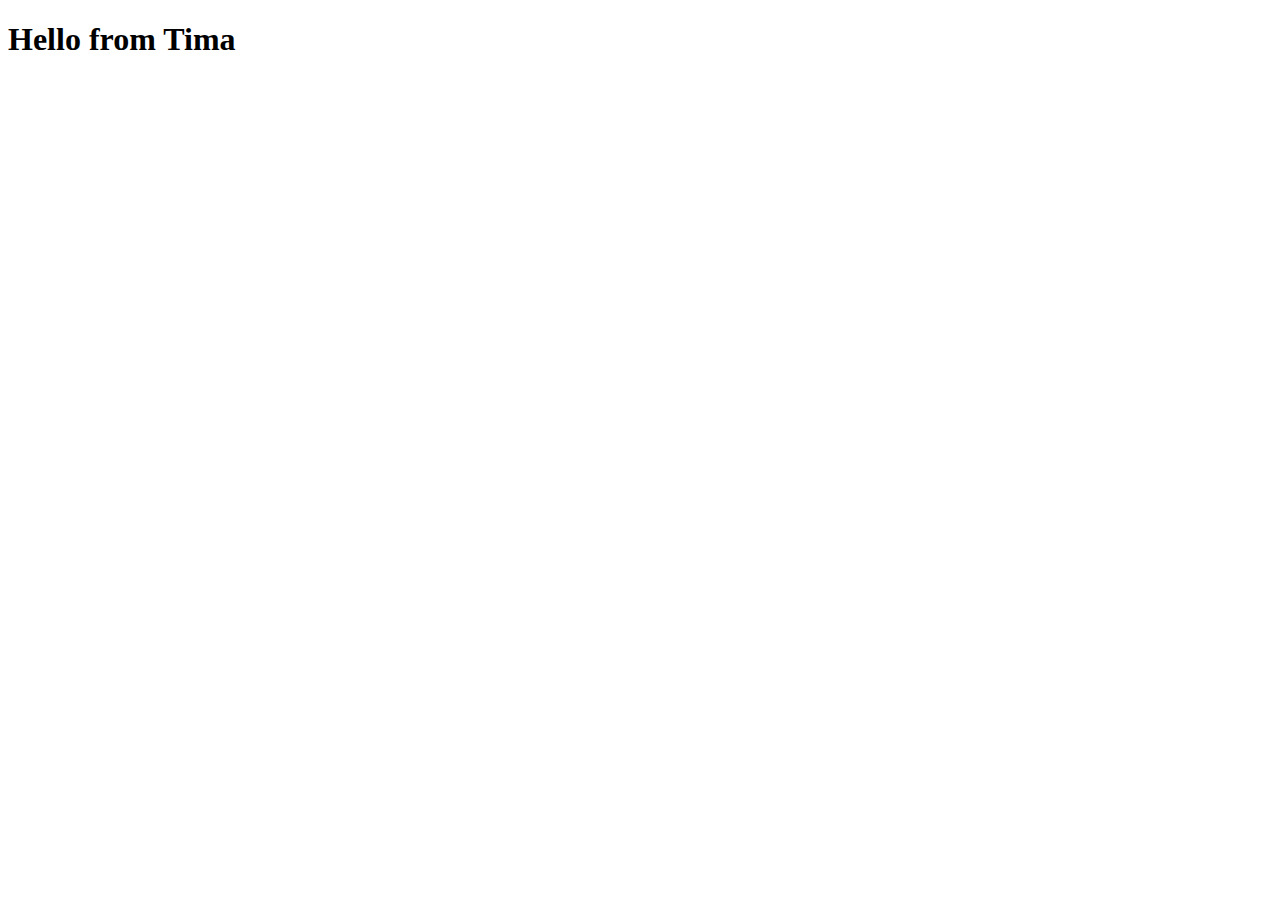
==== timur.html @ 9e36509d "create: new folder css" ====
<!DOCTYPE html>
<html lang="en">
<head>
       <meta charset="UTF-8">
       <meta http-equiv="X-UA-Compatible" content="IE=edge">
       <meta name="viewport" content="width=device-width, initial-scale=1.0">
       <title>Document</title>
</head>
<body>
       <h1>Hello from Tima</h1>
</body>
</html>
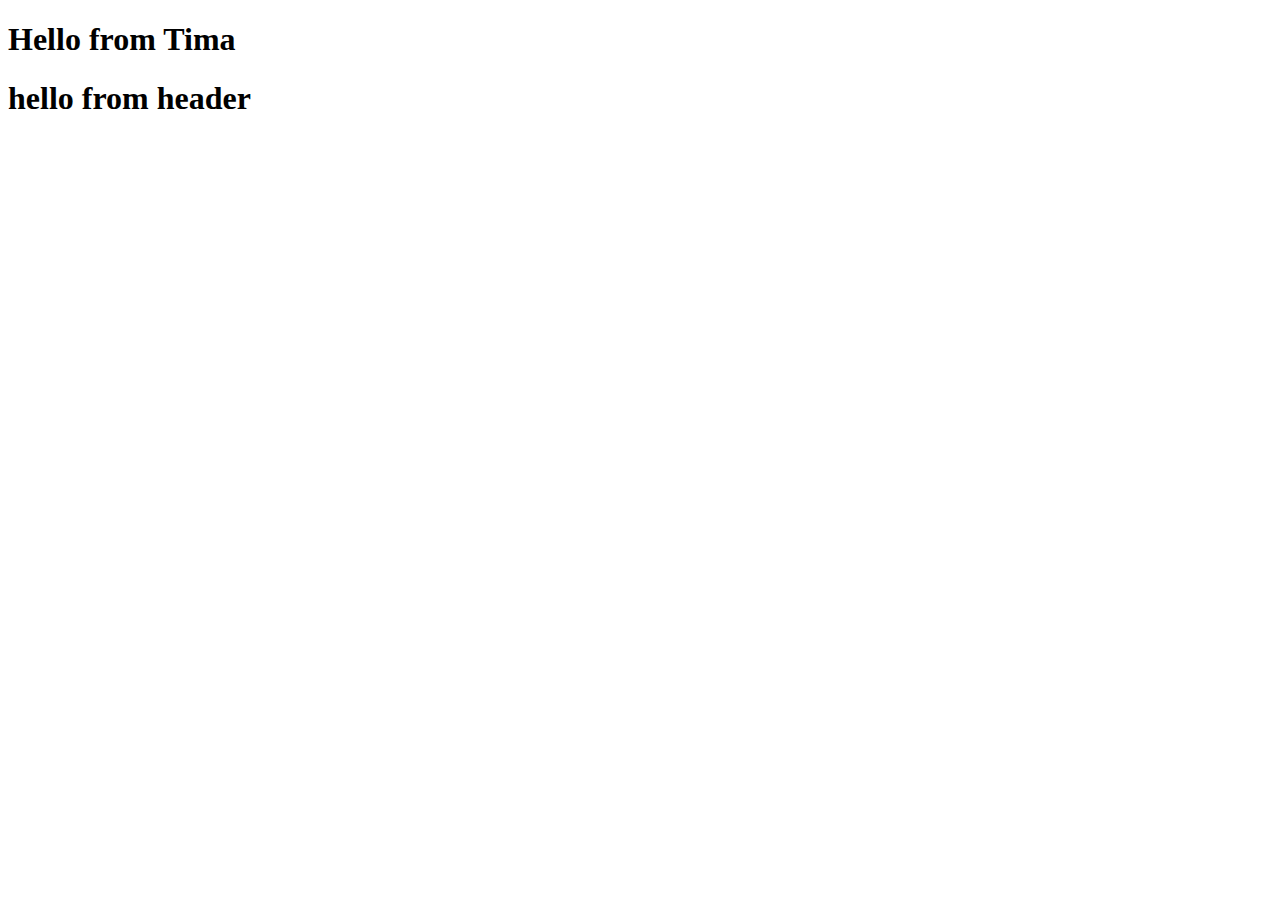
==== commit 9a32aa48: "create: header" ====
--- a/timur.html
+++ b/timur.html
@@ -8,5 +8,10 @@
 </head>
 <body>
        <h1>Hello from Tima</h1>
+       
+
+       <div class="header">
+              <h1>hello from header</h1>
+       </div>
 </body>
 </html>